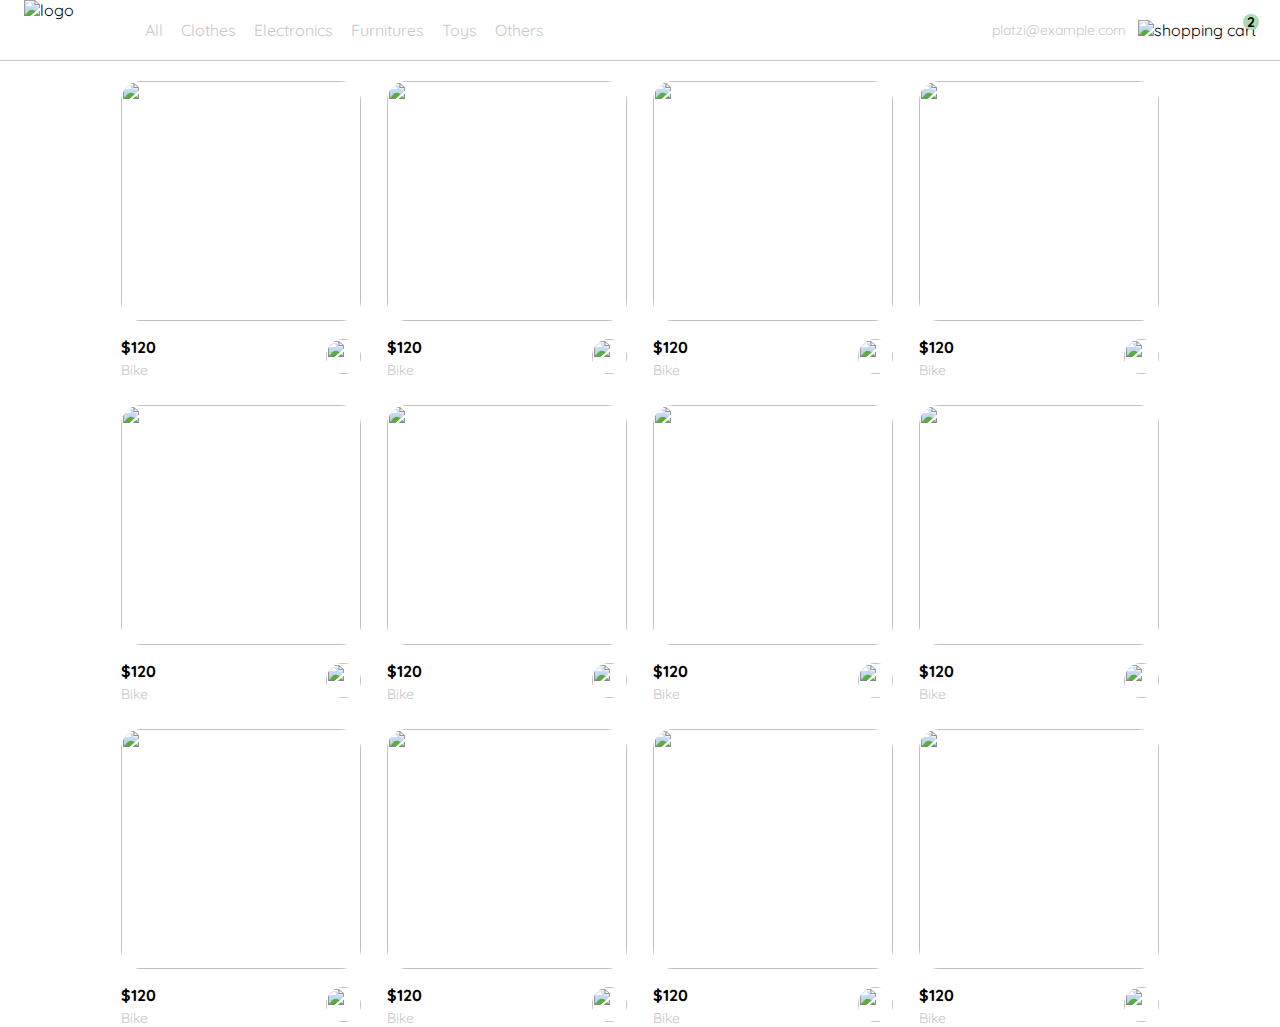
==== index.html @ 1fc2c379 "se juntaron en el index.html: 1.navbar, 1.1 navbar desktop menu, 1.2 navbar mobile menu, 1.3 shoppin" ====
<!DOCTYPE html>
<html lang="en">
<head>
    <meta charset="UTF-8">
    <meta http-equiv="X-UA-Compatible" content="IE=edge">
    <meta name="viewport" content="width=device-width, initial-scale=1.0">
    <!-- Google Fonts -->
    <link rel="preconnect" href="https://fonts.googleapis.com">
    <link rel="preconnect" href="https://fonts.gstatic.com" crossorigin>
    <link href="https://fonts.googleapis.com/css2?family=Quicksand:wght@300;500;700&display=swap" rel="stylesheet">
    <!-- Styles -->
    <link rel="stylesheet" href="./styles.css">
    <title>Document</title>
</head>
<body>
    <nav>
        <img src="./icons/icon_menu.svg" alt="menu" class="menu">
    
        <div class="navbar-left">
          <img src="./logos/logo_yard_sale.svg" alt="logo" class="logo">
    
          <ul>
            <li>
              <a href="/">All</a>
            </li>
            <li>
              <a href="/">Clothes</a>
            </li>
            <li>
              <a href="/">Electronics</a>
            </li>
            <li>
              <a href="/">Furnitures</a>
            </li>
            <li>
              <a href="/">Toys</a>
            </li>
            <li>
              <a href="/">Others</a>
            </li>
          </ul>
        </div>
    
        <div class="navbar-right">
          <ul>
            <li class="navbar-email">platzi@example.com</li>
            <li class="navbar-shopping-cart">
              <img src="./icons/icon_shopping_cart.svg" alt="shopping cart">
              <div>2</div>
            </li>
          </ul>
        </div>

        <div class="desktop-menu inactive">
            <ul>
              <li>
                <a href="/" class="title">My orders</a>
              </li>
        
              <li>
                <a href="/">My account</a>
              </li>
        
              <li>
                <a href="/">Sign out</a>
              </li>
            </ul>
          </div>

        <div class="mobile-menu inactive">
          <ul>
            <li>
              <a href="/">CATEGORIES</a>
            </li>
            <li>
              <a href="/">All</a>
            </li>
            <li>
              <a href="/">Clothes</a>
            </li>
            <li>
              <a href="/">Electronics</a>
            </li>
            <li>
              <a href="/">Furnitures</a>
            </li>
            <li>
              <a href="/">Toys</a>
            </li>
            <li>
              <a href="/">Other</a>
            </li>
          </ul>
      
          <ul>
            <li>
              <a href="/">My orders</a>
            </li>
            <li>
              <a href="/">My account</a>
            </li>
          </ul>
      
          <ul>
            <li>
              <a href="/" class="email">platzi@example.com</a>
            </li>
            <li>
              <a href="/" class="sign-out">Sign out</a>
            </li>
          </ul>
        </div>

    </nav>

    <aside class="product-detail inactive">
      <div class="title-container">
        <img src="./icons/flechita.svg" alt="arrow">
        <p class="title">My order</p>
      </div>
  
      <div class="my-order-content">
        <div class="shopping-cart">
          <figure>
            <img src="https://images.pexels.com/photos/276517/pexels-photo-276517.jpeg?auto=compress&cs=tinysrgb&dpr=2&h=650&w=940" alt="bike">
          </figure>
          <p>Bike</p>
          <p>$30,00</p>
          <img src="./icons/icon_close.png" alt="close">
        </div>
  
        <div class="shopping-cart">
          <figure>
            <img src="https://images.pexels.com/photos/276517/pexels-photo-276517.jpeg?auto=compress&cs=tinysrgb&dpr=2&h=650&w=940" alt="bike">
          </figure>
          <p>Bike</p>
          <p>$30,00</p>
          <img src="./icons/icon_close.png" alt="close">
        </div>
  
        <div class="shopping-cart">
          <figure>
            <img src="https://images.pexels.com/photos/276517/pexels-photo-276517.jpeg?auto=compress&cs=tinysrgb&dpr=2&h=650&w=940" alt="bike">
          </figure>
          <p>Bike</p>
          <p>$30,00</p>
          <img src="./icons/icon_close.png" alt="close">
        </div>
  
        <div class="order">
          <p>
            <span>Total</span>
          </p>
          <p>$560.00</p>
        </div>
  
        <button class="primary-button">
          Checkout
        </button>
      </div>
    </div>
    </aside>

    <section class="main-container">
      <div class="cards-container">

      </div>
    </section>

    <script src='./main.js'></script>
</body>
</html>
---- styles.css ----
:root {
    --white: #FFFFFF;
    --black: #000000;
    --very-light-pink: #C7C7C7;
    --text-input-field: #F7F7F7;
    --hospital-green: #ACD9B2;
    --sm: 14px;
    --md: 16px;
    --lg: 18px;
}

body {
    margin: 0;
    font-family: 'Quicksand', sans-serif;
}

/* NAVBAR */
nav {
    display: flex;
    justify-content: space-between;
    padding: 0 24px;
    border-bottom: 1px solid var(--very-light-pink);

}

.menu {
    display: none;
}

.logo {
    width: 100px;
}

.navbar-left ul,
.navbar-right ul {
    list-style: none;
    padding: 0;
    margin: 0;
    display: flex;
    align-items: center;
    height: 60px;
}

.navbar-left {
    display: flex;
}

.navbar-left ul {
    margin-left: 12px;
}

.navbar-left ul li a,
.navbar-right ul li a {
    text-decoration: none;
    color: var(--very-light-pink);
    border: 1px solid var(--white);
    padding: 8px;
    border-radius: 8px;
}

.navbar-left ul li a:hover,
.navbar-right ul li a:hover {
    border: 1px solid var(--hospital-green);
    color: var(--hospital-green);
}

.navbar-email {
    color: var(--very-light-pink);
    font-size: var(--sm);
    margin-right: 12px;
    cursor: pointer;
}

.navbar-shopping-cart {
    position: relative;
}

.navbar-shopping-cart div {
    width: 16px;
    height: 16px;
    background-color: var(--hospital-green);
    border-radius: 50%;
    font-size: var(--sm);
    font-weight: bold;
    position: absolute;
    top: -6px;
    right: -3px;
    display: flex;
    justify-content: center;
    align-items: center;
}

/* DESCKTOP MENU */

/* En caso de estar inactivo para que no se muestre */
.inactive {
    display: none;
}

.desktop-menu {
    position: absolute;
    top: 60px;
    right: 60px;
    width: 100px;
    height: auto;
    border: 1px solid var(--very-light-pink);
    border-radius: 6px;
    padding: 20px 20px 0 20px;
}

.desktop-menu ul {
    list-style: none;
    padding: 0;
    margin: 0;
}

.desktop-menu ul li {
    text-align: end;
}

.desktop-menu ul li:nth-child(1),
.desktop-menu ul li:nth-child(2) {
    font-weight: bold;
}

.desktop-menu ul li:last-child {
    padding-top: 20px;
    border-top: 1px solid var(--very-light-pink);
}

.desktop-menu ul li:last-child a {
    color: var(--hospital-green);
    font-size: var(--sm);
}

.desktop-menu ul li a {
    color: var(--back);
    text-decoration: none;
    margin-bottom: 20px;
    display: inline-block;
}

/* MOBILE MENU */

.mobile-menu {
    padding: 24px;
    position: absolute;
    top: 60px;
    left: 0;
    /* background-color: #C7C7C7; */
}

.mobile-menu a {
    text-decoration: none;
    color: var(--black);
    font-weight: bold;
    /* margin-bottom: 24px; */
}

.mobile-menu ul {
    padding: 0;
    margin: 24px 0 0;
    list-style: none;
}

.mobile-menu ul:nth-child(1) {
    border-bottom: 1px solid var(--very-light-pink);
}

.mobile-menu ul li {
    margin-bottom: 24px;
}

.email {
    font-size: var(--sm);
    font-weight: 300 !important;
}

.sign-out {
    font-size: var(--sm);
    color: var(--hospital-green) !important;
}

/* PRODUCT DETAIL */

.product-detail {
    width: 360px;
    padding: 5px 24px;
    box-sizing: border-box;
    position: absolute;
    right: 0;
}

.title-container {
    display: flex;
}

.title-container img {
    transform: rotate(180deg);
    margin-right: 14px;
}

.title {
    font-size: var(--lg);
    font-weight: bold;
}

.order {
    display: grid;
    grid-template-columns: auto 1fr;
    gap: 16px;
    align-items: center;
    background-color: var(--text-input-field);
    margin-bottom: 24px;
    border-radius: 8px;
    padding: 0 24px;
}

.order p:nth-child(1) {
    display: flex;
    flex-direction: column;
}

.order p span:nth-child(1) {
    font-size: var(--md);
    font-weight: bold;
}

.order p:nth-child(2) {
    text-align: end;
    font-weight: bold;
}

.shopping-cart {
    display: grid;
    grid-template-columns: auto 1fr auto auto;
    gap: 16px;
    margin-bottom: 24px;
    align-items: center;
}

.shopping-cart figure {
    margin: 0;
}

.shopping-cart figure img {
    width: 70px;
    height: 70px;
    border-radius: 20px;
    object-fit: cover;
}

.shopping-cart p:nth-child(2) {
    color: var(--very-light-pink);
}

.shopping-cart p:nth-child(3) {
    font-size: var(--md);
    font-weight: bold;
}

.primary-button {
    background-color: var(--hospital-green);
    border-radius: 8px;
    border: none;
    color: var(--white);
    width: 100%;
    cursor: pointer;
    font-size: var(--md);
    font-weight: bold;
    height: 50px;
}

/* MAIN CONTAINER */

.main-container {
    margin-top: 20px;
}

.cards-container {
    display: grid;
    grid-template-columns: repeat(auto-fill, 240px);
    gap: 26px;
    place-content: center;
}

.product-card {
    width: 240px;
}

.product-card img {
    width: 240px;
    height: 240px;
    border-radius: 20px;
    object-fit: cover;
}

.product-info {
    display: flex;
    justify-content: space-between;
    align-items: center;
    margin-top: 12px;
}

.product-info figure {
    margin: 0;
}

.product-info figure img {
    width: 35px;
    height: 35px;
}

.product-info div p:nth-child(1) {
    font-weight: bold;
    font-size: var(--md);
    margin-top: 0;
    margin-bottom: 4px;
}

.product-info div p:nth-child(2) {
    font-size: var(--sm);
    margin-top: 0;
    margin-bottom: 0;
    color: var(--very-light-pink);
}



/* Media querys */

/* Navbar */
@media (max-width: 640px) {
    .menu {
        display: block;
        cursor: pointer;
    }

    /* .navbar-left ul {
        display: none;
    }

    .navbar-email {
        display: none;
    }

    .desktop-menu   {
        display: none;
    } */

    .navbar-email,
    .desktop-menu,
    .navbar-left ul {
        display: none;
    }

    /* product detail */
    .product-detail {
        width: 100%;
    }

    /* MAIN CONTAINER */
    .cards-container {
        grid-template-columns: repeat(auto-fill, 140px);
    }

    .product-card {
        width: 140px;
    }

    .product-card img {
        width: 140px;
        height: 140px;
    }
}

@media (min-width: 641px) {
    .mobile-menu {
        display: none;
    }
}
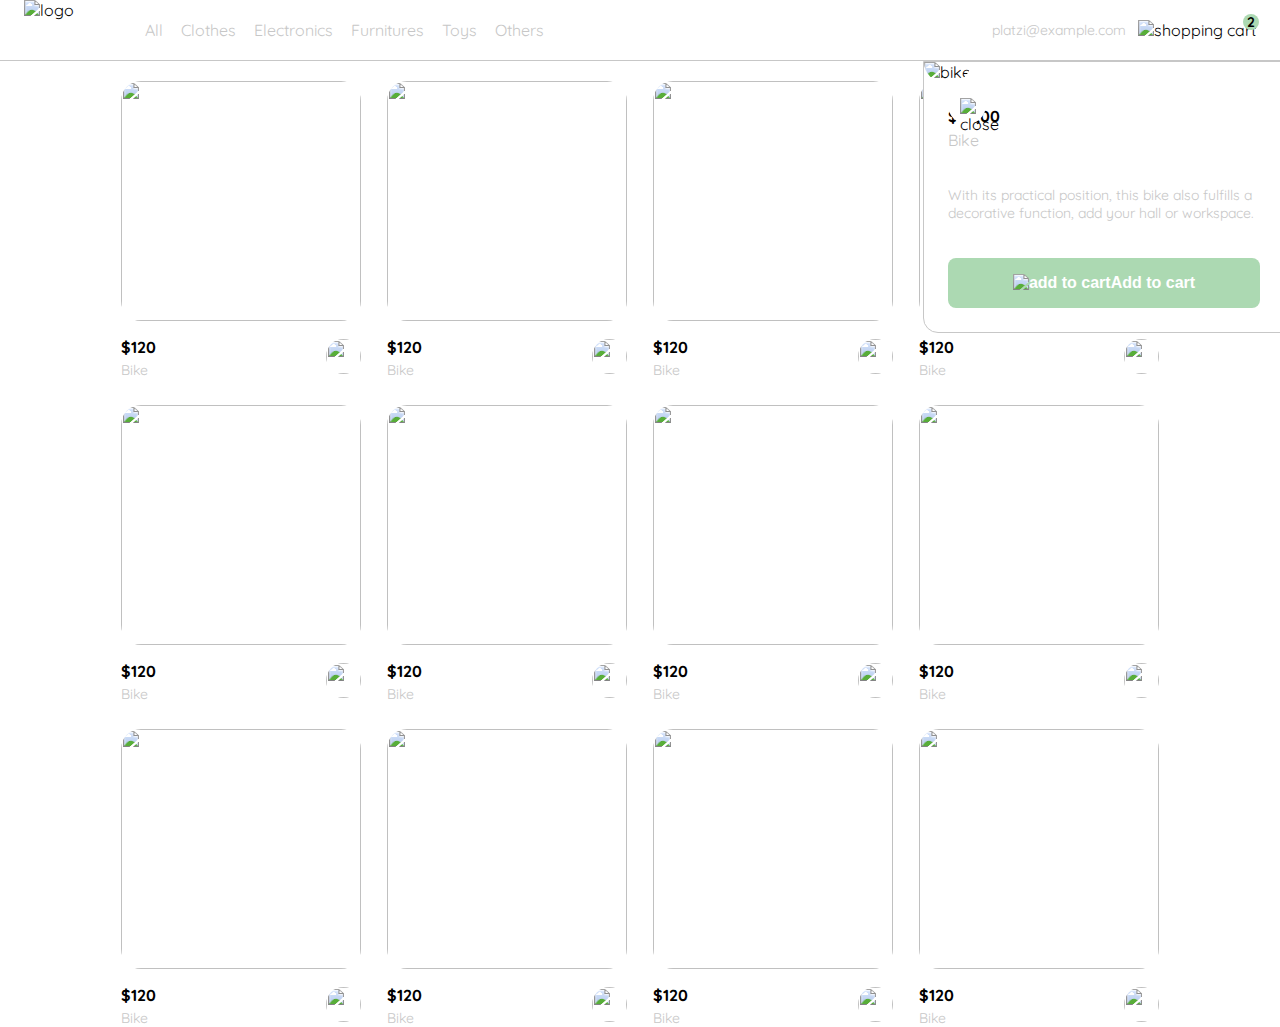
==== commit 734b57ae: "se agrego el archivo de la clase 12 que es detalles del producto al index.html, pero todavia sin fun" ====
--- a/index.html
+++ b/index.html
@@ -161,9 +161,24 @@
     </div>
     </aside>
 
+    <aside class="product-dtl2">
+      <div class="product-dtl2-close">
+        <img src="./icons/icon_close.png" alt="close">
+      </div>
+      <img src="https://images.pexels.com/photos/276517/pexels-photo-276517.jpeg?auto=compress&cs=tinysrgb&dpr=2&h=650&w=940" alt="bike">
+      <div class="product-inf2">
+        <p>$35,00</p>
+        <p>Bike</p>
+        <p>With its practical position, this bike also fulfills a decorative function, add your hall or workspace.</p>
+        <button class="primary-button add-to-cart-button">
+          <img src="./icons/bt_add_to_cart.svg" alt="add to cart">
+          Add to cart
+        </button>
+      </div>
+    </aside>
+
     <section class="main-container">
       <div class="cards-container">
-
       </div>
     </section>
 
--- a/styles.css
+++ b/styles.css
@@ -106,6 +106,7 @@
     border: 1px solid var(--very-light-pink);
     border-radius: 6px;
     padding: 20px 20px 0 20px;
+    background-color: var(--white);
 }
 
 .desktop-menu ul {
@@ -145,9 +146,9 @@
 .mobile-menu {
     padding: 24px;
     position: absolute;
-    top: 60px;
+    top: 61px;
     left: 0;
-    /* background-color: #C7C7C7; */
+    background-color: var(--white);
 }
 
 .mobile-menu a {
@@ -185,10 +186,12 @@
 
 .product-detail {
     width: 360px;
-    padding: 5px 24px;
+    padding: 5px 24px 24px 24px;
     box-sizing: border-box;
     position: absolute;
     right: 0;
+    background-color: var(--white);
+    border-radius: 0 0 15px 15px;
 }
 
 .title-container {
@@ -325,6 +328,83 @@
     color: var(--very-light-pink);
 }
 
+/* ASIDE DETALLES DEL PRODUCTO, CLASE 12 */
+
+.product-dtl2 {
+    width: 360px;
+    padding-bottom: 24px;
+    position: absolute;
+    right: -5px;
+    background-color: var(--white);
+    border-radius: 0 0 0 15px;
+    border: 1px solid var(--very-light-pink); 
+}
+
+.product-dtl2-close {
+    background: var(--white);
+    width: 14px;
+    height: 14px;
+    position: absolute;
+    top: 24px;
+    left: 24px;
+    z-index: 2;
+    padding: 12px;
+    border-radius: 50%;
+}
+
+.product-dtl2-close:hover {
+    cursor: pointer;
+}
+
+.product-dtl2>img:nth-child(2) {
+    width: 100%;
+    height: 360px;
+    object-fit: cover;
+    border-radius: 0 0 20px 20px;
+}
+
+.product-inf2 {
+    margin: 24px 24px 0 24px;
+}
+
+.product-inf2 p:nth-child(1) {
+    font-weight: bold;
+    font-size: var(--md);
+    margin-top: 0;
+    margin-bottom: 4px;
+}
+
+.product-inf2 p:nth-child(2) {
+    color: var(--very-light-pink);
+    font-size: var(--md);
+    margin-top: 0;
+    margin-bottom: 36px;
+}
+
+.product-inf2 p:nth-child(3) {
+    color: var(--very-light-pink);
+    font-size: var(--sm);
+    margin-top: 0;
+    margin-bottom: 36px;
+}
+
+.primary-button {
+    background-color: var(--hospital-green);
+    border-radius: 8px;
+    border: none;
+    color: var(--white);
+    width: 100%;
+    cursor: pointer;
+    font-size: var(--md);
+    font-weight: bold;
+    height: 50px;
+}
+
+.add-to-cart-button {
+    display: flex;
+    align-items: center;
+    justify-content: center;
+}
 
 
 /* Media querys */
@@ -336,18 +416,6 @@
         cursor: pointer;
     }
 
-    /* .navbar-left ul {
-        display: none;
-    }
-
-    .navbar-email {
-        display: none;
-    }
-
-    .desktop-menu   {
-        display: none;
-    } */
-
     .navbar-email,
     .desktop-menu,
     .navbar-left ul {
@@ -372,10 +440,40 @@
         width: 140px;
         height: 140px;
     }
+
+    /* DETALLES DEL PRODUCTO */
+    .product-dtl2 {
+        width: 100%;
+    }
 }
 
 @media (min-width: 641px) {
     .mobile-menu {
         display: none;
     }
+}
+
+@media (max-width: 500px) {
+    body {
+        width: 100vw;
+    }
+    
+    .mobile-menu    {
+        width: 100%;
+        position: fixed;
+        height: 100%;
+        padding: 0 24px;
+    }
+
+    .mobile-menu
+
+    nav {
+        position: fixed;
+        top: 0;
+        width: 100%;
+        background-color: var(--white);
+        padding: 0;
+    }
+
+    
 }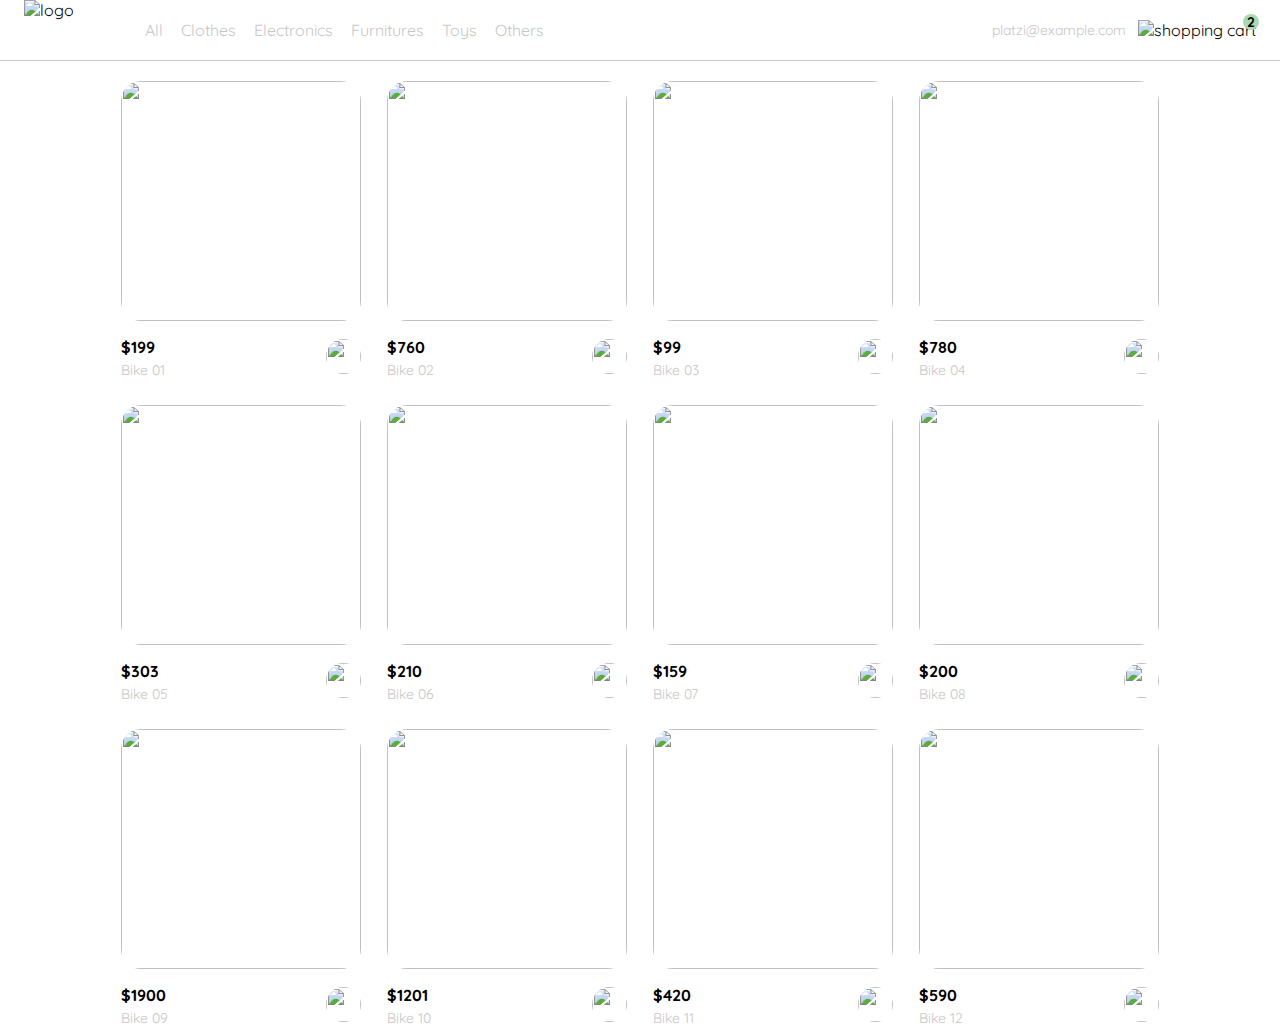
==== commit cdabf26f: "se le agrego interaccion a la imagen para mostrar los detalles del producto y que se cerrara al pres" ====
--- a/index.html
+++ b/index.html
@@ -1,187 +1,198 @@
 <!DOCTYPE html>
 <html lang="en">
+
 <head>
-    <meta charset="UTF-8">
-    <meta http-equiv="X-UA-Compatible" content="IE=edge">
-    <meta name="viewport" content="width=device-width, initial-scale=1.0">
-    <!-- Google Fonts -->
-    <link rel="preconnect" href="https://fonts.googleapis.com">
-    <link rel="preconnect" href="https://fonts.gstatic.com" crossorigin>
-    <link href="https://fonts.googleapis.com/css2?family=Quicksand:wght@300;500;700&display=swap" rel="stylesheet">
-    <!-- Styles -->
-    <link rel="stylesheet" href="./styles.css">
-    <title>Document</title>
+  <meta charset="UTF-8">
+  <meta http-equiv="X-UA-Compatible" content="IE=edge">
+  <meta name="viewport" content="width=device-width, initial-scale=1.0">
+  <!-- Google Fonts -->
+  <link rel="preconnect" href="https://fonts.googleapis.com">
+  <link rel="preconnect" href="https://fonts.gstatic.com" crossorigin>
+  <link href="https://fonts.googleapis.com/css2?family=Quicksand:wght@300;500;700&display=swap" rel="stylesheet">
+  <!-- Styles -->
+  <link rel="stylesheet" href="./styles.css">
+  <title>Document</title>
 </head>
+
 <body>
-    <nav>
-        <img src="./icons/icon_menu.svg" alt="menu" class="menu">
-    
-        <div class="navbar-left">
-          <img src="./logos/logo_yard_sale.svg" alt="logo" class="logo">
-    
-          <ul>
-            <li>
-              <a href="/">All</a>
-            </li>
-            <li>
-              <a href="/">Clothes</a>
-            </li>
-            <li>
-              <a href="/">Electronics</a>
-            </li>
-            <li>
-              <a href="/">Furnitures</a>
-            </li>
-            <li>
-              <a href="/">Toys</a>
-            </li>
-            <li>
-              <a href="/">Others</a>
-            </li>
-          </ul>
-        </div>
-    
-        <div class="navbar-right">
-          <ul>
-            <li class="navbar-email">platzi@example.com</li>
-            <li class="navbar-shopping-cart">
-              <img src="./icons/icon_shopping_cart.svg" alt="shopping cart">
-              <div>2</div>
-            </li>
-          </ul>
-        </div>
+  <nav>
+    <img src="./icons/icon_menu.svg" alt="menu" class="menu">
 
-        <div class="desktop-menu inactive">
-            <ul>
-              <li>
-                <a href="/" class="title">My orders</a>
-              </li>
-        
-              <li>
-                <a href="/">My account</a>
-              </li>
-        
-              <li>
-                <a href="/">Sign out</a>
-              </li>
-            </ul>
-          </div>
+    <div class="navbar-left">
+      <img src="./logos/logo_yard_sale.svg" alt="logo" class="logo">
 
-        <div class="mobile-menu inactive">
-          <ul>
-            <li>
-              <a href="/">CATEGORIES</a>
-            </li>
-            <li>
-              <a href="/">All</a>
-            </li>
-            <li>
-              <a href="/">Clothes</a>
-            </li>
-            <li>
-              <a href="/">Electronics</a>
-            </li>
-            <li>
-              <a href="/">Furnitures</a>
-            </li>
-            <li>
-              <a href="/">Toys</a>
-            </li>
-            <li>
-              <a href="/">Other</a>
-            </li>
-          </ul>
-      
-          <ul>
-            <li>
-              <a href="/">My orders</a>
-            </li>
-            <li>
-              <a href="/">My account</a>
-            </li>
-          </ul>
-      
-          <ul>
-            <li>
-              <a href="/" class="email">platzi@example.com</a>
-            </li>
-            <li>
-              <a href="/" class="sign-out">Sign out</a>
-            </li>
-          </ul>
-        </div>
+      <ul>
+        <li>
+          <a href="/">All</a>
+        </li>
+        <li>
+          <a href="/">Clothes</a>
+        </li>
+        <li>
+          <a href="/">Electronics</a>
+        </li>
+        <li>
+          <a href="/">Furnitures</a>
+        </li>
+        <li>
+          <a href="/">Toys</a>
+        </li>
+        <li>
+          <a href="/">Others</a>
+        </li>
+      </ul>
+    </div>
 
-    </nav>
+    <div class="navbar-right">
+      <ul>
+        <li class="navbar-email">platzi@example.com</li>
+        <li class="navbar-shopping-cart">
+          <img src="./icons/icon_shopping_cart.svg" alt="shopping cart">
+          <div>2</div>
+        </li>
+      </ul>
+    </div>
 
-    <aside class="product-detail inactive">
-      <div class="title-container">
-        <img src="./icons/flechita.svg" alt="arrow">
-        <p class="title">My order</p>
-      </div>
-  
-      <div class="my-order-content">
-        <div class="shopping-cart">
-          <figure>
-            <img src="https://images.pexels.com/photos/276517/pexels-photo-276517.jpeg?auto=compress&cs=tinysrgb&dpr=2&h=650&w=940" alt="bike">
-          </figure>
-          <p>Bike</p>
-          <p>$30,00</p>
-          <img src="./icons/icon_close.png" alt="close">
-        </div>
-  
-        <div class="shopping-cart">
-          <figure>
-            <img src="https://images.pexels.com/photos/276517/pexels-photo-276517.jpeg?auto=compress&cs=tinysrgb&dpr=2&h=650&w=940" alt="bike">
-          </figure>
-          <p>Bike</p>
-          <p>$30,00</p>
-          <img src="./icons/icon_close.png" alt="close">
-        </div>
-  
-        <div class="shopping-cart">
-          <figure>
-            <img src="https://images.pexels.com/photos/276517/pexels-photo-276517.jpeg?auto=compress&cs=tinysrgb&dpr=2&h=650&w=940" alt="bike">
-          </figure>
-          <p>Bike</p>
-          <p>$30,00</p>
-          <img src="./icons/icon_close.png" alt="close">
-        </div>
-  
-        <div class="order">
-          <p>
-            <span>Total</span>
-          </p>
-          <p>$560.00</p>
-        </div>
-  
-        <button class="primary-button">
-          Checkout
-        </button>
-      </div>
+    <div class="desktop-menu inactive">
+      <ul>
+        <li>
+          <a href="/" class="title">My orders</a>
+        </li>
+
+        <li>
+          <a href="/">My account</a>
+        </li>
+
+        <li>
+          <a href="/">Sign out</a>
+        </li>
+      </ul>
     </div>
-    </aside>
 
-    <aside class="product-dtl2">
-      <div class="product-dtl2-close">
+    <div class="mobile-menu inactive">
+      <ul>
+        <li>
+          <a href="/">CATEGORIES</a>
+        </li>
+        <li>
+          <a href="/">All</a>
+        </li>
+        <li>
+          <a href="/">Clothes</a>
+        </li>
+        <li>
+          <a href="/">Electronics</a>
+        </li>
+        <li>
+          <a href="/">Furnitures</a>
+        </li>
+        <li>
+          <a href="/">Toys</a>
+        </li>
+        <li>
+          <a href="/">Other</a>
+        </li>
+      </ul>
+
+      <ul>
+        <li>
+          <a href="/">My orders</a>
+        </li>
+        <li>
+          <a href="/">My account</a>
+        </li>
+      </ul>
+
+      <ul>
+        <li>
+          <a href="/" class="email">platzi@example.com</a>
+        </li>
+        <li>
+          <a href="/" class="sign-out">Sign out</a>
+        </li>
+      </ul>
+    </div>
+
+  </nav>
+
+  <aside class="product-detail inactive">
+    <div class="title-container">
+      <img src="./icons/flechita.svg" alt="arrow">
+      <p class="title">My order</p>
+    </div>
+
+    <div class="my-order-content">
+      <div class="shopping-cart">
+        <figure>
+          <img
+            src="https://images.pexels.com/photos/276517/pexels-photo-276517.jpeg?auto=compress&cs=tinysrgb&dpr=2&h=650&w=940"
+            alt="bike">
+        </figure>
+        <p>Bike</p>
+        <p>$30,00</p>
         <img src="./icons/icon_close.png" alt="close">
       </div>
-      <img src="https://images.pexels.com/photos/276517/pexels-photo-276517.jpeg?auto=compress&cs=tinysrgb&dpr=2&h=650&w=940" alt="bike">
-      <div class="product-inf2">
-        <p>$35,00</p>
+
+      <div class="shopping-cart">
+        <figure>
+          <img
+            src="https://images.pexels.com/photos/276517/pexels-photo-276517.jpeg?auto=compress&cs=tinysrgb&dpr=2&h=650&w=940"
+            alt="bike">
+        </figure>
         <p>Bike</p>
-        <p>With its practical position, this bike also fulfills a decorative function, add your hall or workspace.</p>
-        <button class="primary-button add-to-cart-button">
-          <img src="./icons/bt_add_to_cart.svg" alt="add to cart">
-          Add to cart
-        </button>
+        <p>$30,00</p>
+        <img src="./icons/icon_close.png" alt="close">
       </div>
-    </aside>
 
-    <section class="main-container">
-      <div class="cards-container">
+      <div class="shopping-cart">
+        <figure>
+          <img
+            src="https://images.pexels.com/photos/276517/pexels-photo-276517.jpeg?auto=compress&cs=tinysrgb&dpr=2&h=650&w=940"
+            alt="bike">
+        </figure>
+        <p>Bike</p>
+        <p>$30,00</p>
+        <img src="./icons/icon_close.png" alt="close">
       </div>
-    </section>
 
-    <script src='./main.js'></script>
+      <div class="order">
+        <p>
+          <span>Total</span>
+        </p>
+        <p>$560.00</p>
+      </div>
+
+      <button class="primary-button">
+        Checkout
+      </button>
+    </div>
+    </div>
+  </aside>
+
+  <aside class="product-dtl2 inactive">
+    <div class="product-dtl2-close">
+      <img src="./icons/icon_close.png" alt="close">
+    </div>
+    <img
+      src="https://images.pexels.com/photos/276517/pexels-photo-276517.jpeg?auto=compress&cs=tinysrgb&dpr=2&h=650&w=940"
+      alt="bike">
+    <div class="product-inf2">
+      <p>$35,00</p>
+      <p>Bike</p>
+      <p>With its practical position, this bike also fulfills a decorative function, add your hall or workspace.</p>
+      <button class="primary-button add-to-cart-button">
+        <img src="./icons/bt_add_to_cart.svg" alt="add to cart">
+        Add to cart
+      </button>
+    </div>
+  </aside>
+
+  <section class="main-container">
+    <div class="cards-container">
+    </div>
+  </section>
+
+  <script src='./main.js'></script>
 </body>
+
 </html>--- a/styles.css
+++ b/styles.css
@@ -73,6 +73,7 @@
 
 .navbar-shopping-cart {
     position: relative;
+    cursor:pointer;
 }
 
 .navbar-shopping-cart div {
@@ -296,6 +297,7 @@
     height: 240px;
     border-radius: 20px;
     object-fit: cover;
+    cursor:pointer;
 }
 
 .product-info {
@@ -350,6 +352,7 @@
     z-index: 2;
     padding: 12px;
     border-radius: 50%;
+    cursor: pointer;
 }
 
 .product-dtl2-close:hover {
